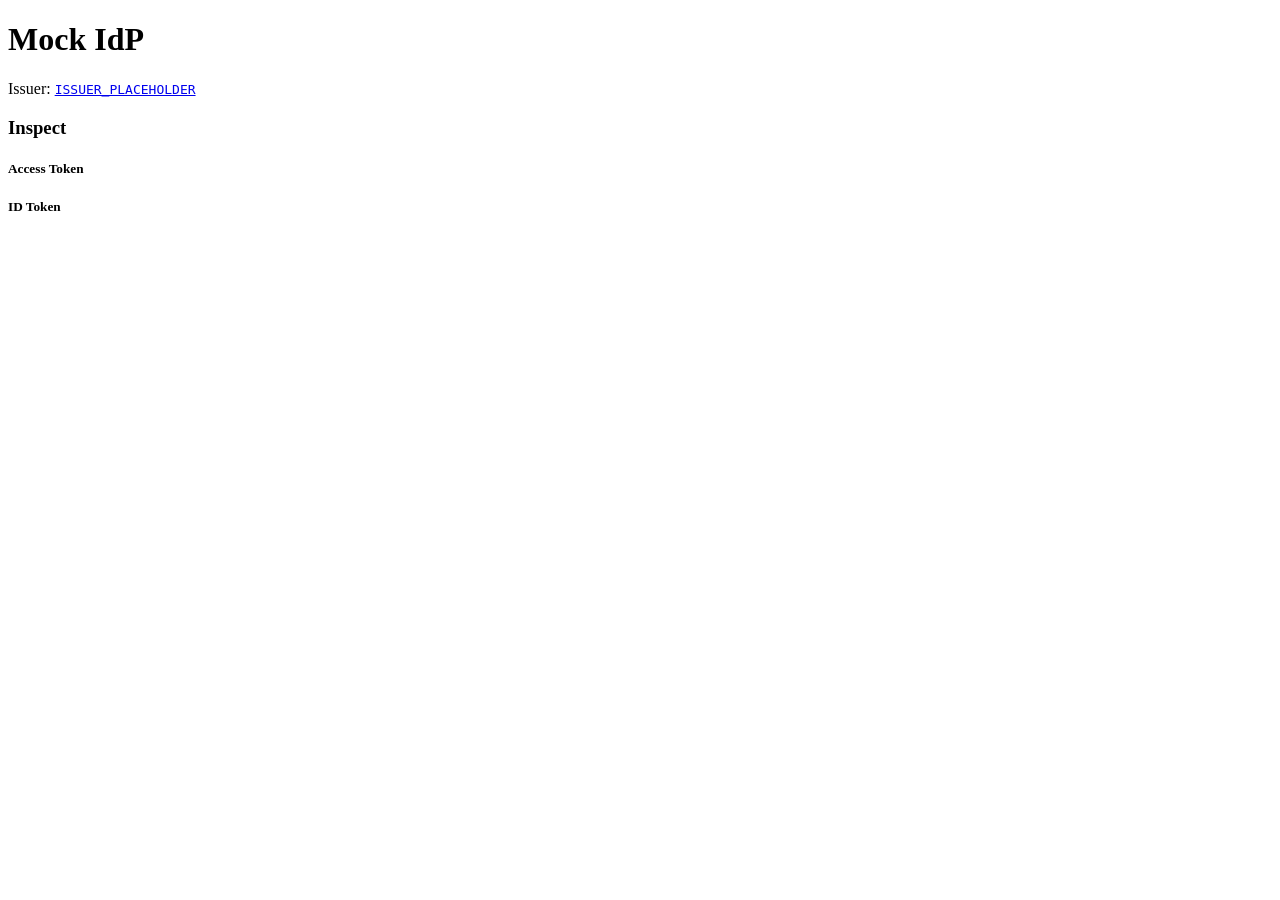
==== www/inspect.html @ 52a5b3ea "feat: rust rewrite" ====
<!DOCTYPE html>
<html>

<head>
    <meta charset="utf-8">
    <meta name="viewport" content="width=device-width, initial-scale=1">
    <title>Mock IdP</title>
    <link rel="icon" href="/img/favicon.ico">
    <link rel="stylesheet" type="text/css" href="/css/style.css" />
    <script type="text/javascript" src="/js/config.js" defer></script>
    <script type="text/javascript" src="/js/inspect.js" defer></script>
</head>

<body>
    <main class="container">
        <header>
            <hgroup>
                <h1>Mock IdP</h1>
                <p>
                    Issuer:
                    <a href=".well-known/openid-configuration" target="_blank">
                        <code class="replace-issuer">ISSUER_PLACEHOLDER</code>
                    </a>
                </p>
            </hgroup>
        </header>

        <h3>Inspect</h3>

        <div class="grid">
            <div>
                <section>
                    <h5>Access Token</h5>
                    <pre id="decodedAccessToken" class="container-fluid"></pre>
                </section>
            </div>
            <div>
                <section>
                    <h5>ID Token</h5>
                    <pre id="decodedIdToken" class="container-fluid"></pre>
                </section>
            </div>
        </div>

        <div class="grid">
            <div>
                <section>
                    <code id="accessToken" class="container-fluid"></code>
                </section>
            </div>
            <div>
                <section>
                    <code id="idToken" class="container-fluid"></code>
                </section>
            </div>
        </div>
    </main>
</body>

</html>
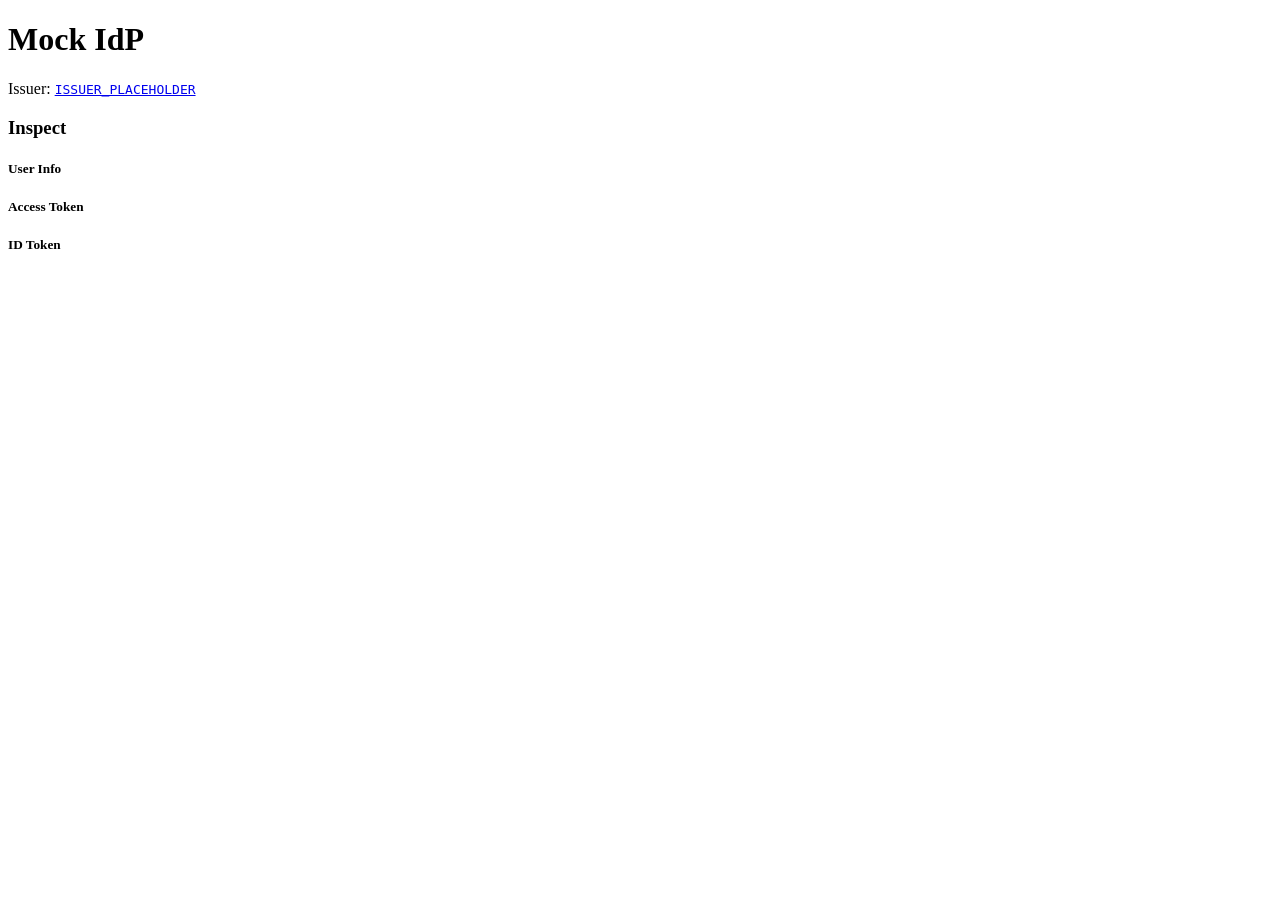
==== commit 90de203b: "feat: begin user-info endpoint implementation" ====
--- a/www/inspect.html
+++ b/www/inspect.html
@@ -30,14 +30,8 @@
         <div class="grid">
             <div>
                 <section>
-                    <h5>Access Token</h5>
-                    <pre id="decodedAccessToken" class="container-fluid"></pre>
-                </section>
-            </div>
-            <div>
-                <section>
-                    <h5>ID Token</h5>
-                    <pre id="decodedIdToken" class="container-fluid"></pre>
+                    <h5>User Info</h5>
+                    <pre id="user-info" class="container-fluid"></pre>
                 </section>
             </div>
         </div>
@@ -45,11 +39,13 @@
         <div class="grid">
             <div>
                 <section>
+                    <h5>Access Token</h5>
                     <code id="accessToken" class="container-fluid"></code>
                 </section>
             </div>
             <div>
                 <section>
+                    <h5>ID Token</h5>
                     <code id="idToken" class="container-fluid"></code>
                 </section>
             </div>
